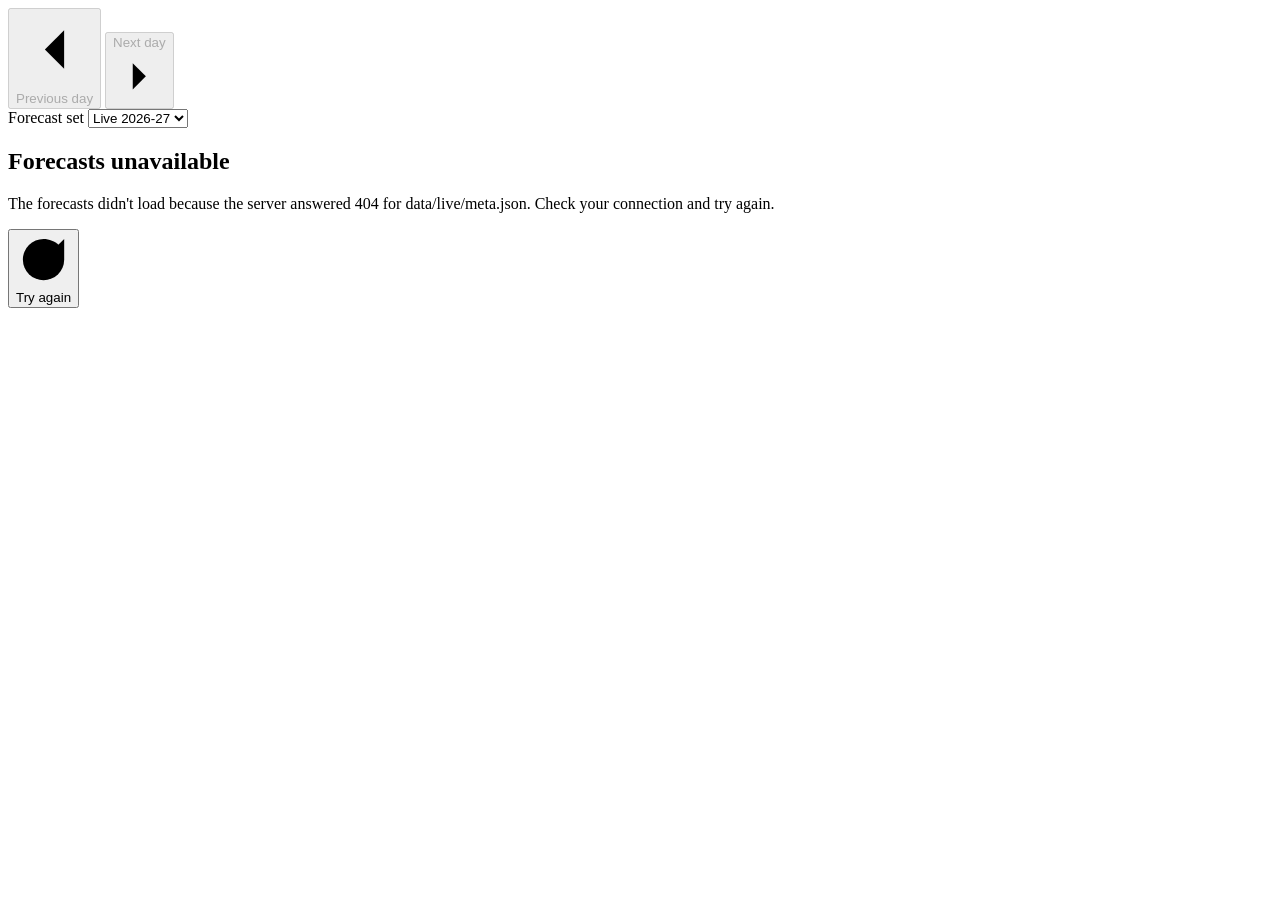
==== web/index.html @ 07faf923 "Slate: terminal view" ====
<!doctype html>
<html lang="en">
<head>
<!-- include:head -->
<title>NBA Forecasts</title>
<meta name="description" content="Forecasts for every NBA game and player, published before tip-off and scored against the final box score.">
<meta property="og:title" content="NBA Forecasts">
<meta property="og:description" content="Forecasts for every NBA game and player, published before tip-off and scored against the final box score.">
<script type="module" src="js/main.js"></script>
</head>
<body>
<!-- include:header -->

<main id="main" tabindex="-1">
  <!-- The court: one band shared by every view, so its lines draw once -->
  <section class="court" id="court">
    <!-- include:court -->
    <div class="wrap court-in">
      <div class="court-tools">
        <div class="day-nav" data-for="games">
          <button id="prev-day" class="btn-on-court" type="button" disabled><svg class="ico" viewBox="0 0 24 24" aria-hidden="true" focusable="false"><path d="m15 18-6-6 6-6"/></svg><span>Previous day</span></button>
          <button id="next-day" class="btn-on-court" type="button" disabled><span>Next day</span><svg class="ico" viewBox="0 0 24 24" aria-hidden="true" focusable="false"><path d="m9 18 6-6-6-6"/></svg></button>
        </div>
        <label class="set-pick" data-for="games performance players">
          <span class="sr-only">Forecast set</span>
          <select id="dataset" name="dataset"></select>
        </label>
      </div>

      <header class="head" data-for="games">
        <p id="today-note" class="today-note" hidden></p>
        <h1 id="date-label" class="head-title">Loading forecasts…</h1>
        <dl id="day-facts" class="head-facts"></dl>
      </header>
      <header class="head" data-for="performance">
        <h1 class="head-title"><span class="sans">Track</span> record</h1>
        <p class="head-lede">Every forecast is scored the morning after the game. These numbers update each day.</p>
      </header>
      <header class="head" data-for="players">
        <a id="player-back" class="back-link" href="#view=players" data-player="" hidden><svg class="ico" viewBox="0 0 24 24" aria-hidden="true"><path d="m12 19-7-7 7-7"/><path d="M19 12H5"/></svg>All players</a>
        <h1 id="player-title" class="head-title">Players</h1>
        <p id="player-lede" class="head-lede">Every player with a forecast this season: what the model expected, game by game, against what happened.</p>
        <div class="search" role="search">
          <label class="sr-only" for="player-q">Search a player</label>
          <svg class="ico search-ico" viewBox="0 0 24 24" aria-hidden="true" focusable="false"><circle cx="11" cy="11" r="8"/><path d="m21 21-4.3-4.3"/></svg>
          <input id="player-q" type="search" placeholder="Search any player" autocomplete="off" spellcheck="false"
            role="combobox" aria-autocomplete="list" aria-expanded="false" aria-controls="player-list">
          <ul id="player-list" class="search-list" role="listbox" aria-label="Players" hidden></ul>
        </div>
        <dl id="player-facts" class="head-facts"></dl>
      </header>
      <header class="head" data-for="method">
        <h1 class="head-title">How it <span class="sans">works</span></h1>
        <p class="head-lede">Every morning a scheduled job downloads the schedule, rosters and last night's box scores,
          forecasts the day's games and scores yesterday's. Everything is committed to GitHub before tip-off, so every
          forecast has a public timestamp.</p>
      </header>
      <p id="sim-note" class="sim-note" hidden><b>Simulated results.</b> The backtest forecasts for March 2026 were
        made after those games were played, to test the pipeline before the season. They are not part of the live
        track record.</p>
    </div>
  </section>

  <div id="load-error" class="wrap notice error" role="alert" hidden>
    <p id="load-error-text"></p>
    <button id="retry" class="btn" type="button"><svg class="ico" viewBox="0 0 24 24" aria-hidden="true" focusable="false"><path d="M21 12a9 9 0 1 1-9-9c2.52 0 4.93 1 6.74 2.74L21 8"/><path d="M21 3v5h-5"/></svg><span>Try again</span></button>
  </div>

  <!-- ===================== Games ===================== -->
  <section id="view-games" class="view" hidden aria-labelledby="date-label">
    <div class="wrap">
      <div class="sheet slate-sheet term">
        <div class="slate-bar">
          <p id="slate-prompt" class="slate-prompt" aria-hidden="true"></p>
        </div>
        <ol id="game-list" class="slate term" aria-label="Games and forecasts"></ol>
      </div>
    </div>

    <article id="matchup" class="matchup wrap" aria-live="polite">
      <header class="match-head">
        <h2 id="match-title" class="title"></h2>
        <p id="match-when" class="muted"></p>
      </header>
      <div id="scoreline" class="scoreline"></div>
      <div id="probbar" class="probbar big" aria-hidden="true"><span></span><span></span></div>
      <p id="prob-labels" class="prob-labels"></p>
      <dl id="facts" class="facts"></dl>
      <p id="summary" class="verdict"></p>
    </article>

    <section class="players wrap" aria-labelledby="players-title">
      <div class="section-head">
        <h2 id="players-title" class="title">Player forecasts</h2>
        <p class="muted">Select a player to see all 16 stats against their 80% ranges.</p>
      </div>
      <div class="box-controls">
        <div id="team-seg" class="seg" role="group" aria-label="Team"></div>
        <div id="mode-seg" class="seg" role="group" aria-label="What to show">
          <button type="button" data-mode="proj">Projected</button>
          <button type="button" data-mode="real">Actual</button>
          <button type="button" data-mode="both">Actual vs projected</button>
        </div>
      </div>
      <p id="team-note" class="note"></p>
      <div class="table-wrap">
        <table id="box" class="box-table">
          <thead></thead>
          <tbody></tbody>
        </table>
      </div>
    </section>
  </section>

  <!-- ===================== Track record ===================== -->
  <section id="view-performance" class="view" hidden>
    <div class="wrap">
      <div id="figures" class="sheet figures"></div>
    </div>

    <section class="wrap block" aria-labelledby="calib-title">
      <div class="section-head">
        <h2 id="calib-title" class="title">Are the win probabilities honest?</h2>
        <p class="muted">Games grouped by how likely the model said the favorite was to win. On an honest model the dots
          sit on the diagonal: favorites given 70% should win about 7 games in 10. Bigger dots hold more games.</p>
      </div>
      <div class="calib">
        <div id="calib-chart" class="calib-chart"></div>
        <div class="table-wrap calib-side">
          <table id="calib-table" class="calib-table">
            <thead><tr><th scope="col">Favorite given</th><th scope="col">Games</th><th scope="col">Model said</th><th scope="col">Favorites won</th></tr></thead>
            <tbody></tbody>
          </table>
          <p id="calib-note" class="note"></p>
        </div>
      </div>
    </section>

    <section class="wrap block" aria-labelledby="stats-title">
      <div class="section-head">
        <h2 id="stats-title" class="title">Player stats against a 10-game average</h2>
        <p class="muted">Average error over every scored day, compared with each player's average over his last 10
          games. Lower error is better. Select a stat to see it day by day.</p>
      </div>
      <div class="table-wrap">
        <table id="perf-table" class="perf-table">
          <thead><tr><th scope="col">Stat</th><th scope="col">Model error</th><th scope="col">10-game average error</th>
            <th scope="col" class="bar-col">Less error than the average</th><th scope="col">In 80% range</th></tr></thead>
          <tbody></tbody>
        </table>
      </div>
    </section>

    <section class="wrap block" aria-labelledby="daily-title">
      <div class="section-head">
        <h2 id="daily-title" class="title">Day by day</h2>
        <p class="muted">Average error per scored day. The model line should sit under the average line. Dashed lines
          mark the days a new model version took over.</p>
      </div>
      <div id="daily-chart" class="daily-chart"></div>
    </section>
  </section>

  <!-- ===================== Players ===================== -->
  <section id="view-players" class="view" hidden>
    <div class="wrap">
      <div id="player-sheet" class="sheet player-sheet">
        <div id="player-empty" class="player-empty">
          <p class="title-sm">Highest projected scorers</p>
          <ul id="top-players" class="top-players"></ul>
        </div>
        <div id="player-main" hidden>
          <div id="stat-chips" class="stat-chips" role="group" aria-label="Stat"></div>
          <div id="player-chart" class="player-chart"></div>
          <dl id="player-sum" class="facts player-sum"></dl>
        </div>
      </div>
    </div>

    <section id="log-block" class="wrap block" aria-labelledby="log-title" hidden>
      <div class="section-head">
        <h2 id="log-title" class="title">Game by game</h2>
        <p class="muted">Every forecast for this player, newest first. Red marks an actual value outside the 80% range.</p>
      </div>
      <div class="table-wrap">
        <table id="player-log" class="log-table">
          <thead></thead>
          <tbody></tbody>
        </table>
      </div>
    </section>
  </section>

  <!-- ===================== How it works ===================== -->
  <section id="view-method" class="view" hidden>
    <div class="wrap method">
      <div class="prose">
        <h2>Player forecasts</h2>
        <p>For every player on each roster, a LightGBM model forecasts 16 box-score stats. It's trained with quantile
          loss at the 10th, 50th and 90th percentiles: the 50th is the forecast, and the other two form the 80% range.</p>
        <p>The model sees each player's recent form at several speeds: averages over his last 3, 5, 10 and 20 games,
          smoothed averages that fade older games gradually, and per-minute production over the last 82 games. Short
          windows catch role changes within days, like a starter moved to the bench. Long ones keep a hot or cold
          streak in proportion. All of them only use games played before the one being forecast.</p>
        <p>Player forecasts are then reconciled with the team-score forecast, so a roster full of scorers can't add up
          to a total no team would reach. The multiplier shown above each box score is that adjustment.</p>

        <h2>Ranges that stay honest</h2>
        <p>The ranges are calibrated with conformalized quantile regression, so about 8 in 10 actual values should
          land inside them. At the start of the season the calibration uses the previous season. Once a week it's
          redone with the last 28 days of live forecasts, which the model never saw, so the ranges adapt if this
          season is more or less predictable than the last.</p>

        <h2>A model that learns during the season</h2>
        <p>Once a month a challenger model is trained with everything up to two weeks ago, this season included. Both
          models then forecast those last two weeks, which neither has seen, and the challenger only takes over if it
          makes less error. Each forecast records which version made it.</p>

        <h2>Game forecasts</h2>
        <p>Team scores come from a structural formula: expected pace times each team's offensive and defensive
          efficiency, plus home-court advantage. In validation it beat a gradient-boosted model. Win probabilities
          are calibrated with Platt scaling. A Brier score of 0.250 is what a coin flip would get.</p>

        <h2>What it's compared against</h2>
        <p>Every player stat is compared with that player's average over his last 10 games, a simple forecast that's
          hard to beat.</p>

        <h2>Model versions</h2>
        <ol id="versions" class="versions"></ol>
        <p id="recal-note" class="muted"></p>

        <h2>Known limits</h2>
        <ul>
          <li>There's no availability model, so players who end up not playing still get a forecast. They show as DNP
            and aren't counted in the errors.</li>
          <li>Individual matchups aren't modeled.</li>
          <li>Rookies without NBA games have no history to forecast from.</li>
        </ul>

        <h2>Data</h2>
        <p>Historical box scores come from the Kaggle dataset <em>Historical NBA Data and Player Box Scores</em> (1947
          to present). Live data comes from the NBA stats API through <code translate="no">nba_api</code>. The backtest
          set holds forecasts for March 2026 games, made after the fact to test the pipeline before the season
          started.</p>

        <p class="byline">Built by Noé Villarreal, Data Science and Mathematics Engineering at Tecnológico de Monterrey.
          <a href="https://github.com/noevillaes/nba-player-forecasting">Code on GitHub</a>,
          <a href="https://www.linkedin.com/in/noevillaes">LinkedIn</a>.</p>
      </div>

      <aside class="pipeline" aria-labelledby="pipe-title">
        <h2 id="pipe-title" class="title-sm">Every morning</h2>
        <ol class="steps">
          <li><b>Pull new data</b><span>Schedule, rosters and last night's box scores from the NBA stats API.</span></li>
          <li><b>Build features</b><span>Rolling player and team features from every game played so far.</span></li>
          <li><b>Recalibrate ranges</b><span>Once a week, with the last 28 days of live errors.</span></li>
          <li><b>Forecast players</b><span>16 stats per player with 80% ranges, reconciled with the team scores.</span></li>
          <li><b>Forecast games</b><span>Team scores, total, margin and win probability.</span></li>
          <li><b>Score yesterday</b><span>Yesterday's forecasts are compared with the real box scores.</span></li>
          <li><b>Publish</b><span>Everything is committed to GitHub and this site rebuilds a few minutes later.</span></li>
          <li><b>Retrain</b><span>Once a month, a challenger trained with this season's games replaces the current model only if it wins.</span></li>
        </ol>
      </aside>
    </div>
  </section>
</main>

<!-- include:footer -->
</body>
</html>
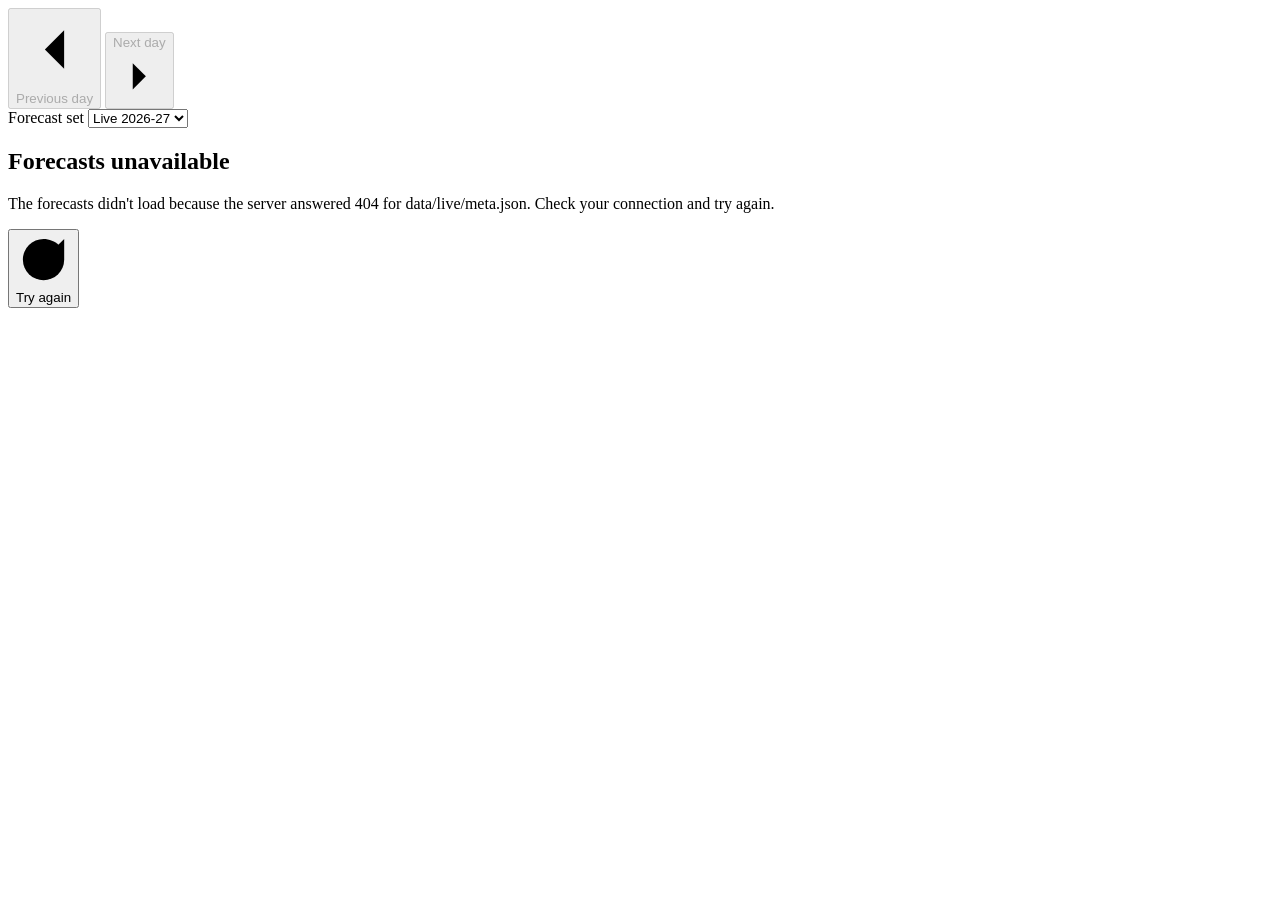
==== commit 22ef864e: "Quitar lo de apuestas del sitio" ====
--- a/web/index.html
+++ b/web/index.html
@@ -52,8 +52,8 @@
       <header class="head" data-for="method">
         <h1 class="head-title">How it <span class="sans">works</span></h1>
         <p class="head-lede">Every morning a scheduled job downloads the schedule, rosters and last night's box scores,
-          forecasts the day's games and scores yesterday's. Everything is committed to GitHub before tip-off, so every
-          forecast has a public timestamp.</p>
+          forecasts the day's games and scores yesterday's. Everything is published before tip-off, so every
+          forecast has a timestamp.</p>
       </header>
       <p id="sim-note" class="sim-note" hidden><b>Simulated results.</b> The backtest forecasts for March 2026 were
         made after those games were played, to test the pipeline before the season. They are not part of the live
@@ -69,11 +69,12 @@
   <!-- ===================== Games ===================== -->
   <section id="view-games" class="view" hidden aria-labelledby="date-label">
     <div class="wrap">
-      <div class="sheet slate-sheet term">
-        <div class="slate-bar">
-          <p id="slate-prompt" class="slate-prompt" aria-hidden="true"></p>
-        </div>
-        <ol id="game-list" class="slate term" aria-label="Games and forecasts"></ol>
+      <div class="sheet slate-sheet">
+        <div class="slate-head" aria-hidden="true">
+          <span>Away</span><span id="pts-label-a">Points</span><span>Win probability</span><span id="pts-label-h">Points</span><span>Home</span><span>Forecast or result</span>
+        </div>
+        <p id="slate-cap" class="slate-cap"></p>
+        <ol id="game-list" class="slate" aria-label="Games and forecasts"></ol>
       </div>
     </div>
 
@@ -117,6 +118,15 @@
     <div class="wrap">
       <div id="figures" class="sheet figures"></div>
     </div>
+
+    <section class="wrap block" aria-labelledby="week-title">
+      <div class="section-head">
+        <h2 id="week-title" class="title">Best and worst calls this week</h2>
+        <p class="muted">The closest forecasts among the winners the model picked, and the most confident picks that
+          went wrong, over the seven days up to the last scored game.</p>
+      </div>
+      <div id="week-calls" class="week-calls"></div>
+    </section>
 
     <section class="wrap block" aria-labelledby="calib-title">
       <div class="section-head">
@@ -170,6 +180,7 @@
           <ul id="top-players" class="top-players"></ul>
         </div>
         <div id="player-main" hidden>
+          <section id="player-next" class="next-card" aria-label="Next game" hidden></section>
           <div id="stat-chips" class="stat-chips" role="group" aria-label="Stat"></div>
           <div id="player-chart" class="player-chart"></div>
           <dl id="player-sum" class="facts player-sum"></dl>
@@ -244,7 +255,6 @@
           started.</p>
 
         <p class="byline">Built by Noé Villarreal, Data Science and Mathematics Engineering at Tecnológico de Monterrey.
-          <a href="https://github.com/noevillaes/nba-player-forecasting">Code on GitHub</a>,
           <a href="https://www.linkedin.com/in/noevillaes">LinkedIn</a>.</p>
       </div>
 
@@ -256,8 +266,9 @@
           <li><b>Recalibrate ranges</b><span>Once a week, with the last 28 days of live errors.</span></li>
           <li><b>Forecast players</b><span>16 stats per player with 80% ranges, reconciled with the team scores.</span></li>
           <li><b>Forecast games</b><span>Team scores, total, margin and win probability.</span></li>
+          <li><b>Blend with the market</b><span>Game forecasts are combined with the morning's sportsbook lines, weighted by how each has done this season; player points follow their team's blended score.</span></li>
           <li><b>Score yesterday</b><span>Yesterday's forecasts are compared with the real box scores.</span></li>
-          <li><b>Publish</b><span>Everything is committed to GitHub and this site rebuilds a few minutes later.</span></li>
+          <li><b>Publish</b><span>The forecasts are published and this site rebuilds a few minutes later.</span></li>
           <li><b>Retrain</b><span>Once a month, a challenger trained with this season's games replaces the current model only if it wins.</span></li>
         </ol>
       </aside>
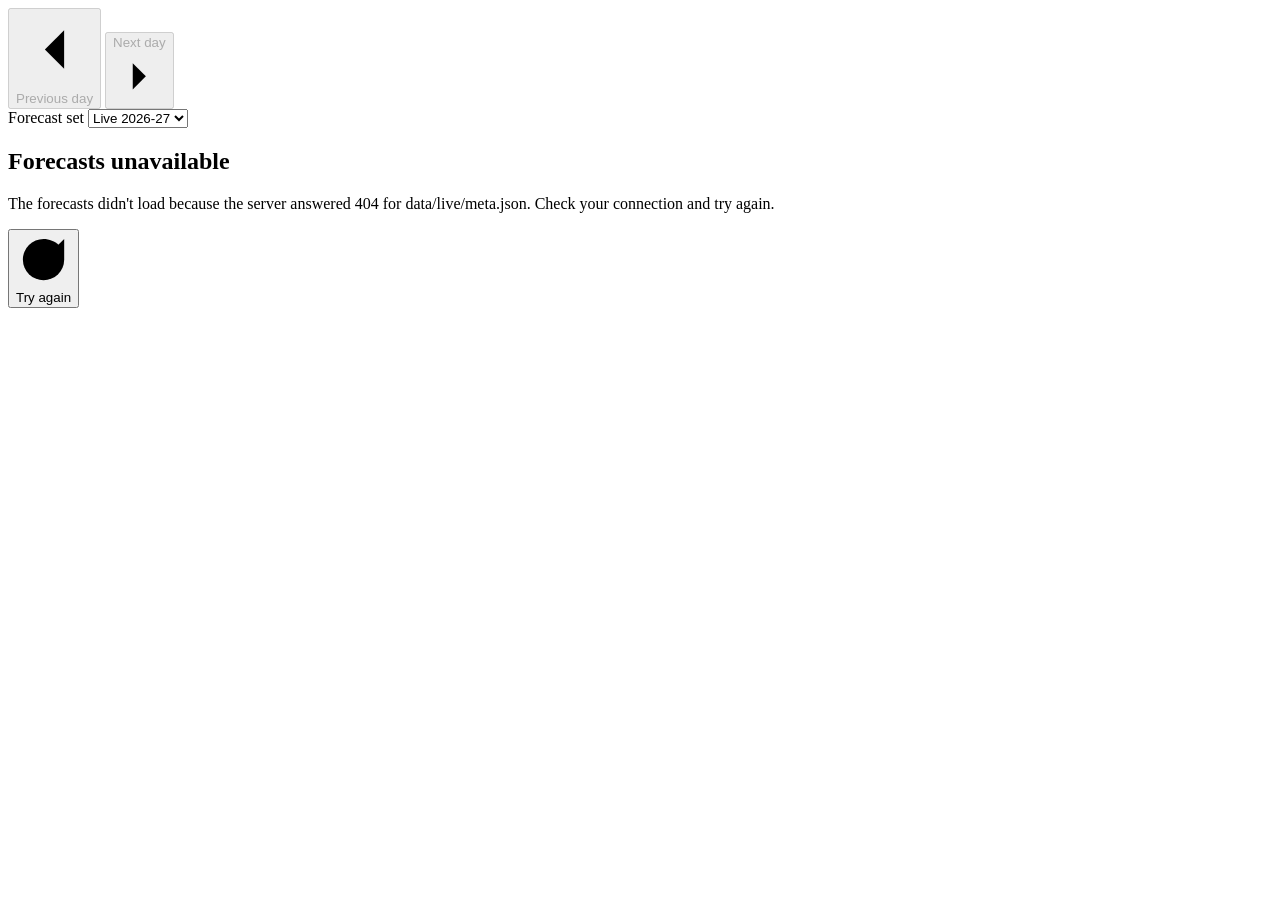
==== commit 4e889d4d: "Activar la v3 y actualizar How it works (partidos v2, jugadores v3)" ====
--- a/web/index.html
+++ b/web/index.html
@@ -21,7 +21,7 @@
           <button id="prev-day" class="btn-on-court" type="button" disabled><svg class="ico" viewBox="0 0 24 24" aria-hidden="true" focusable="false"><path d="m15 18-6-6 6-6"/></svg><span>Previous day</span></button>
           <button id="next-day" class="btn-on-court" type="button" disabled><span>Next day</span><svg class="ico" viewBox="0 0 24 24" aria-hidden="true" focusable="false"><path d="m9 18 6-6-6-6"/></svg></button>
         </div>
-        <label class="set-pick" data-for="games performance players">
+        <label class="set-pick" data-for="games performance players teams">
           <span class="sr-only">Forecast set</span>
           <select id="dataset" name="dataset"></select>
         </label>
@@ -49,6 +49,12 @@
         </div>
         <dl id="player-facts" class="head-facts"></dl>
       </header>
+      <header class="head" data-for="teams">
+        <a id="team-back" class="back-link" href="#view=teams" hidden><svg class="ico" viewBox="0 0 24 24" aria-hidden="true"><path d="m12 19-7-7 7-7"/><path d="M19 12H5"/></svg>All teams</a>
+        <h1 id="team-title" class="head-title">Teams</h1>
+        <p id="team-lede" class="head-lede">Every club's games, with the forecast next to the final and how often the model picked the winner.</p>
+        <dl id="team-facts" class="head-facts"></dl>
+      </header>
       <header class="head" data-for="method">
         <h1 class="head-title">How it <span class="sans">works</span></h1>
         <p class="head-lede">Every morning a scheduled job downloads the schedule, rosters and last night's box scores,
@@ -202,25 +208,65 @@
     </section>
   </section>
 
+  <!-- ===================== Teams ===================== -->
+  <section id="view-teams" class="view" hidden>
+    <div class="wrap">
+      <div class="sheet team-sheet">
+        <ul id="team-grid" class="team-grid"></ul>
+        <div id="team-main" hidden>
+          <h2 class="title-sm">Next games</h2>
+          <ul id="team-next" class="team-next"></ul>
+          <h2 class="title-sm">Players</h2>
+          <ul id="team-players" class="team-players"></ul>
+        </div>
+      </div>
+    </div>
+    <section id="team-log-block" class="wrap block" aria-labelledby="team-log-title" hidden>
+      <div class="section-head">
+        <h2 id="team-log-title" class="title">Results</h2>
+        <p class="muted">Every scored game, newest first: the forecast score, the final, and the win chance the model gave the team.</p>
+      </div>
+      <div class="table-wrap">
+        <table id="team-log" class="log-table team-log">
+          <thead><tr><th scope="col">Date</th><th scope="col">Opponent</th><th scope="col">Forecast</th><th scope="col">Final</th><th scope="col">Win chance</th><th scope="col">Pick</th></tr></thead>
+          <tbody></tbody>
+        </table>
+      </div>
+    </section>
+  </section>
+
   <!-- ===================== How it works ===================== -->
   <section id="view-method" class="view" hidden>
     <div class="wrap method">
       <div class="prose">
         <h2>Player forecasts</h2>
-        <p>For every player on each roster, a LightGBM model forecasts 16 box-score stats. It's trained with quantile
-          loss at the 10th, 50th and 90th percentiles: the 50th is the forecast, and the other two form the 80% range.</p>
+        <p>For every player on each roster, the model forecasts 16 box-score stats. For the 15 counting stats it
+          doesn't predict one number but a full probability distribution: a LightGBM model estimates the average
+          outcome, and a negative binomial distribution fitted on last season describes the spread around it. The
+          number shown is the median of that distribution and the range holds at least 80% of it. Both are whole
+          numbers, because nobody scores 23.4 points. Minutes come from quantile models at the 10th, 50th and 90th
+          percentiles.</p>
         <p>The model sees each player's recent form at several speeds: averages over his last 3, 5, 10 and 20 games,
           smoothed averages that fade older games gradually, and per-minute production over the last 82 games. Short
           windows catch role changes within days, like a starter moved to the bench. Long ones keep a hot or cold
           streak in proportion. All of them only use games played before the one being forecast.</p>
-        <p>Player forecasts are then reconciled with the team-score forecast, so a roster full of scorers can't add up
-          to a total no team would reach. The multiplier shown above each box score is that adjustment.</p>
+        <p>Points, rebounds and assists are then reconciled with what the team is expected to produce, so a roster full
+          of scorers can't add up to a total no team would reach. The multiplier shown above each box score is the
+          adjustment on points.</p>
+        <p>That's also how it handles who's missing. Players listed out or doubtful on the morning injury report get
+          no forecast and don't count toward the team's total, so what they usually produce goes to the teammates who
+          do play. On this season's games so far, that cut the error on points from 4.39 to 4.38.</p>
+        <p>Each box score also shows why: the average outcome for points, rebounds and assists, starting from a
+          typical player and broken into what moved it, like recent production, minutes and role, or the opponent.</p>
 
         <h2>Ranges that stay honest</h2>
-        <p>The ranges are calibrated with conformalized quantile regression, so about 8 in 10 actual values should
-          land inside them. At the start of the season the calibration uses the previous season. Once a week it's
-          redone with the last 28 days of live forecasts, which the model never saw, so the ranges adapt if this
-          season is more or less predictable than the last.</p>
+        <p>Each distribution is checked against last season, which the model never trained on: if what it calls
+          the 90th percentile turned out to be the 89th, the 89th is used. Because the ranges are whole numbers they
+          hold at least 80% of the outcomes, and more for low-count stats like steals and blocks, where a range
+          can't be narrower than 0 to 1.</p>
+        <p>The minutes range is calibrated with conformalized quantile regression. Once a week it's redone with the
+          last 28 days of live forecasts, which the model never saw, and each end of the range is adjusted on its
+          own, so misses don't pile up on one side.</p>
 
         <h2>A model that learns during the season</h2>
         <p>Once a month a challenger model is trained with everything up to two weeks ago, this season included. Both
@@ -228,9 +274,12 @@
           makes less error. Each forecast records which version made it.</p>
 
         <h2>Game forecasts</h2>
-        <p>Team scores come from a structural formula: expected pace times each team's offensive and defensive
-          efficiency, plus home-court advantage. In validation it beat a gradient-boosted model. Win probabilities
-          are calibrated with Platt scaling. A Brier score of 0.250 is what a coin flip would get.</p>
+        <p>Each team carries three ratings, offense, defense and pace, that move a little after every game, the way
+          an Elo rating does, and drift back toward average between seasons. A team's expected score is the expected
+          pace times its offense against the opponent's defense, plus home court and an adjustment for back-to-backs.
+          Over seven seasons it had never seen, it missed the final margin by 10.9 points on average, against 11.2
+          for the 10-game formula it replaced on Nov 10. Win probabilities are calibrated with Platt scaling. A Brier
+          score of 0.250 is what a coin flip would get.</p>
 
         <h2>What it's compared against</h2>
         <p>Every player stat is compared with that player's average over his last 10 games, a simple forecast that's
@@ -242,8 +291,8 @@
 
         <h2>Known limits</h2>
         <ul>
-          <li>There's no availability model, so players who end up not playing still get a forecast. They show as DNP
-            and aren't counted in the errors.</li>
+          <li>Availability comes from the morning injury report. Players ruled out later, or listed as questionable
+            who end up sitting, still get a forecast. They show as DNP and aren't counted in the errors.</li>
           <li>Individual matchups aren't modeled.</li>
           <li>Rookies without NBA games have no history to forecast from.</li>
         </ul>
@@ -263,8 +312,8 @@
         <ol class="steps">
           <li><b>Pull new data</b><span>Schedule, rosters and last night's box scores from the NBA stats API.</span></li>
           <li><b>Build features</b><span>Rolling player and team features from every game played so far.</span></li>
-          <li><b>Recalibrate ranges</b><span>Once a week, with the last 28 days of live errors.</span></li>
-          <li><b>Forecast players</b><span>16 stats per player with 80% ranges, reconciled with the team scores.</span></li>
+          <li><b>Recalibrate ranges</b><span>Once a week, the minutes ranges, with the last 28 days of live errors.</span></li>
+          <li><b>Forecast players</b><span>16 stats per player with 80% ranges, without the players ruled out, reconciled with the team scores.</span></li>
           <li><b>Forecast games</b><span>Team scores, total, margin and win probability.</span></li>
           <li><b>Blend with the market</b><span>Game forecasts are combined with the morning's sportsbook lines, weighted by how each has done this season; player points follow their team's blended score.</span></li>
           <li><b>Score yesterday</b><span>Yesterday's forecasts are compared with the real box scores.</span></li>
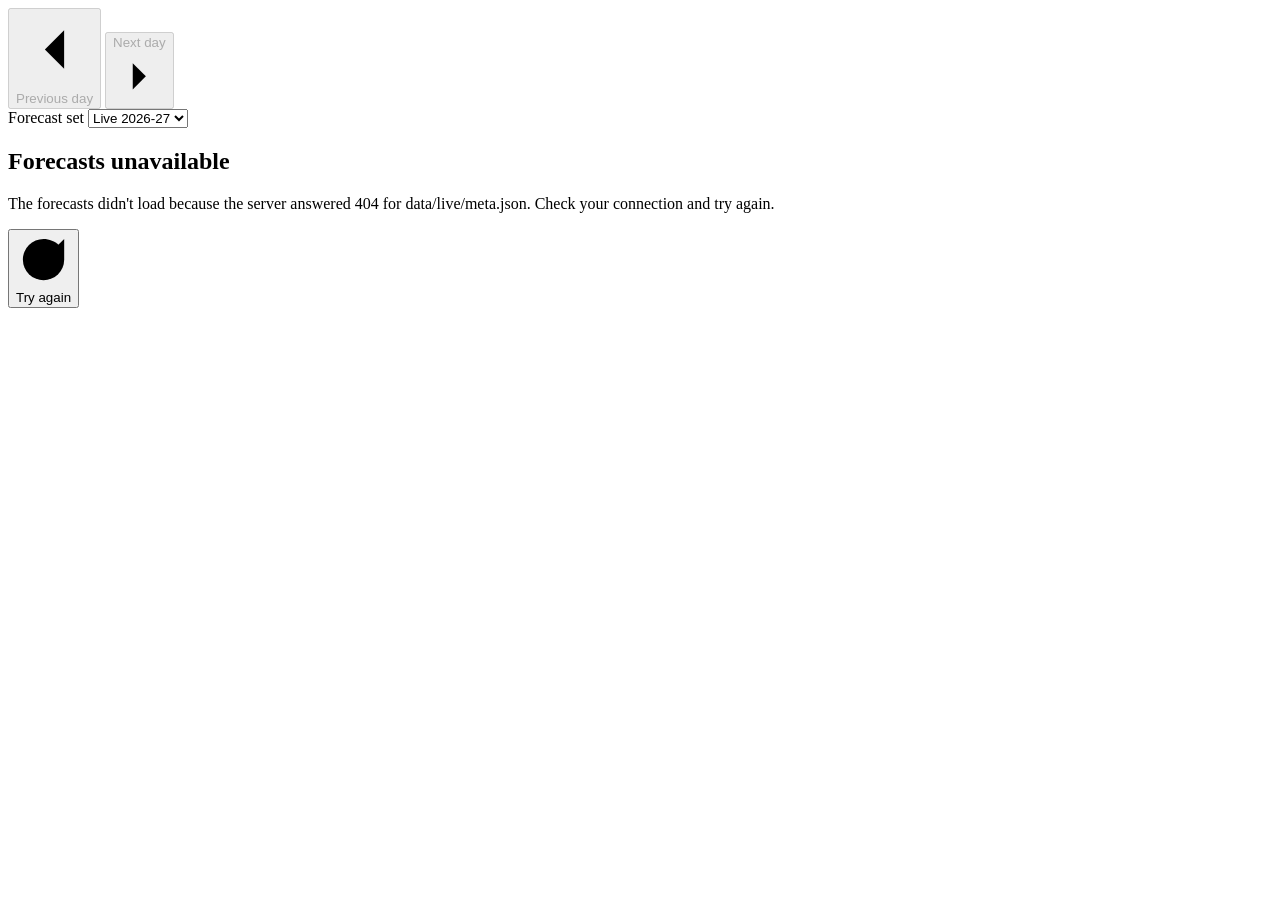
==== commit 98183678: "Activar jugadores v4" ====
--- a/web/index.html
+++ b/web/index.html
@@ -249,7 +249,9 @@
         <p>The model sees each player's recent form at several speeds: averages over his last 3, 5, 10 and 20 games,
           smoothed averages that fade older games gradually, and per-minute production over the last 82 games. Short
           windows catch role changes within days, like a starter moved to the bench. Long ones keep a hot or cold
-          streak in proportion. All of them only use games played before the one being forecast.</p>
+          streak in proportion. All of them only use games played before the one being forecast, and only games the
+          player actually played: time missed is counted separately, on his team's schedule, so a player coming back
+          from an injury is read the same way live as in the seasons the model learned from.</p>
         <p>Points, rebounds and assists are then reconciled with what the team is expected to produce, so a roster full
           of scorers can't add up to a total no team would reach. The multiplier shown above each box score is the
           adjustment on points.</p>
